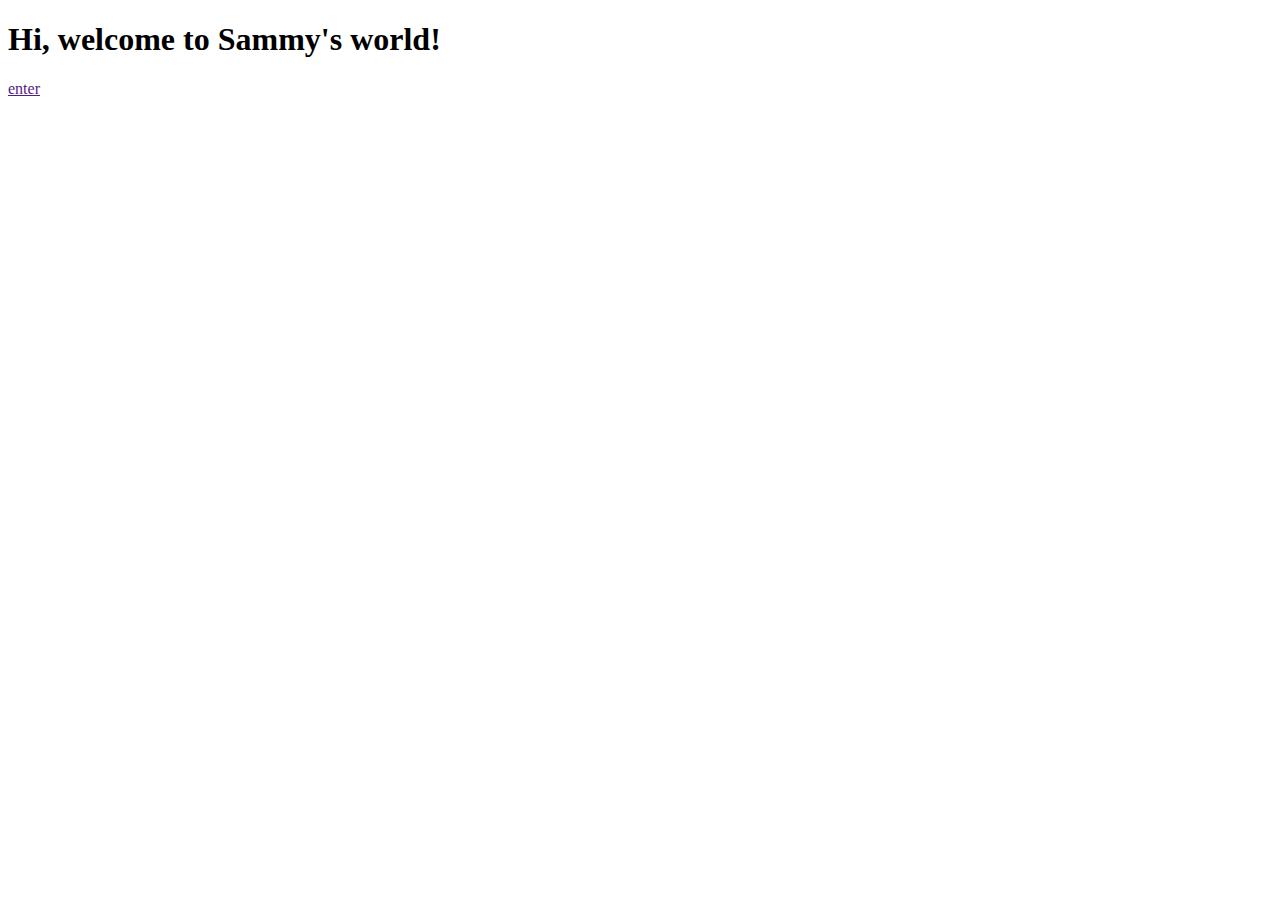
==== index.html @ f6baa837 "Add files via upload" ====
<!DOCTYPE html>
<html>
<head>
	<title>Samuel Osei</title>
	<meta charset="utf-8">
	<link rel="stylesheet" type="text/css" href="portfstyle.css">
</head>
<body>
	<h1>Hi, welcome to Sammy's world!</h1>
	<div class="pic"></div>
	<p><a href="">enter</a></p>
</body>
</html>
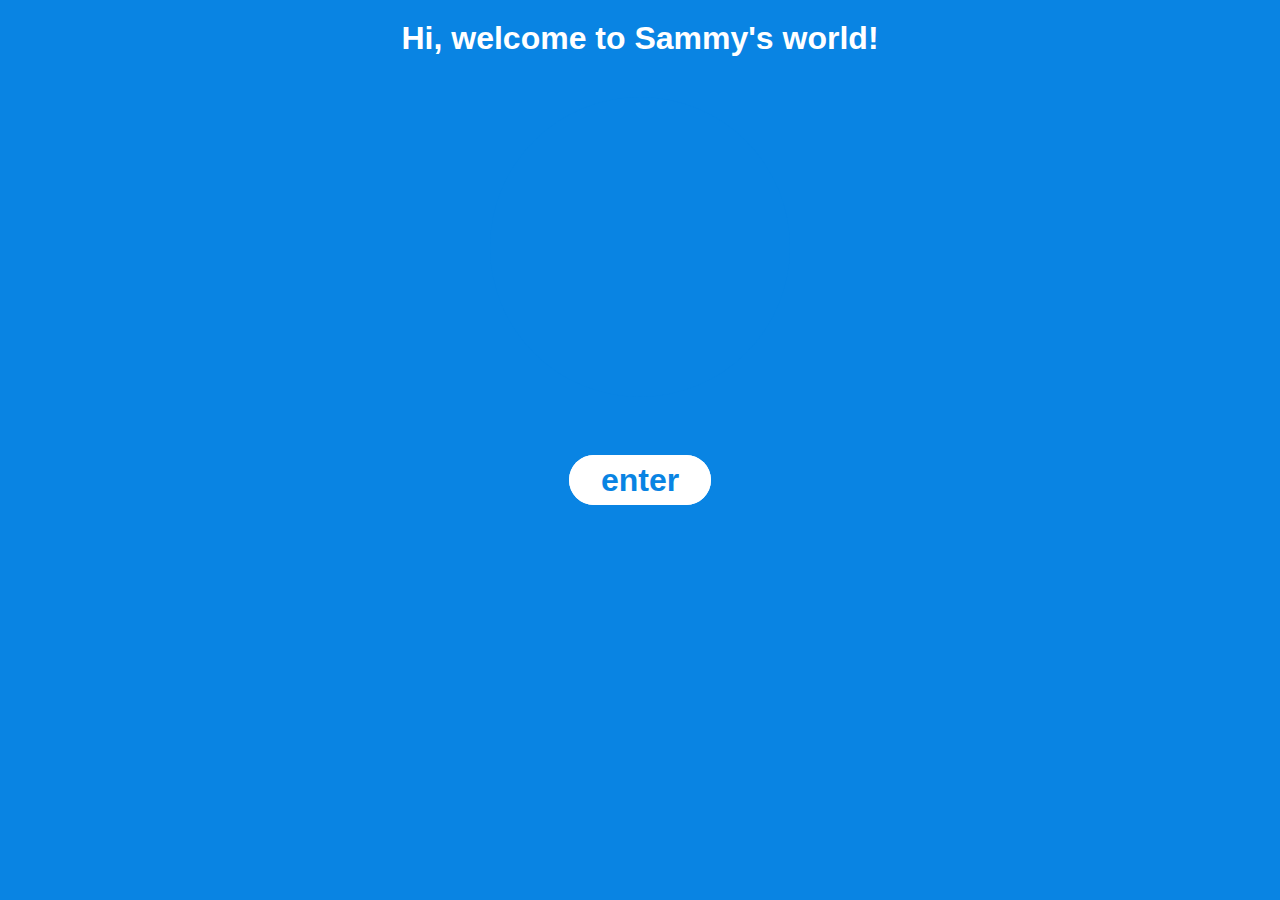
==== commit d62a294a: "update folder structure" ====
--- a/index.html
+++ b/index.html
@@ -1,13 +1,13 @@
-<!DOCTYPE html>
-<html>
-<head>
-	<title>Samuel Osei</title>
-	<meta charset="utf-8">
-	<link rel="stylesheet" type="text/css" href="portfstyle.css">
-</head>
-<body>
-	<h1>Hi, welcome to Sammy's world!</h1>
-	<div class="pic"></div>
-	<p><a href="">enter</a></p>
-</body>
-</html>+<!DOCTYPE html>
+<html>
+<head>
+	<title>Samuel Osei</title>
+	<meta charset="utf-8">
+	<link rel="stylesheet" type="text/css" href="portfstyle.css">
+</head>
+<body>
+	<h1>Hi, welcome to Sammy's world!</h1>
+	<div class="pic"></div>
+	<p><a href="">enter</a></p>
+</body>
+</html>
--- a/portfstyle.css
+++ b/portfstyle.css
@@ -0,0 +1,58 @@
+* {
+	margin:0;
+	padding:0;
+	box-sizing:border-box;
+	font-family:Helvetica, sans-serif;
+	background-color:#0984e3;
+}
+
+h1{
+	text-align:center;
+	font-weight:900;
+	color:#fff;
+	margin-top:20px;
+}
+
+.pic{
+	background-image:url(img/IMG_E1430.jpg);
+	background-repeat:no-repeat;
+	background-size:100%;
+	background-position:center;
+	height:300px;
+	width:300px;
+	border-radius:50%;
+	margin:40px auto;
+	display:block;
+}
+
+p {
+	text-align:center;
+	padding-top:25px;
+}
+
+p a {
+	text-decoration:none;
+	color:#0984e3;
+	font-size:2em;
+	font-weight:900;
+	border:2px solid #fff;
+	padding:5px 30px;
+	background-color:#fff;
+	border-radius:50px;
+	transition:all 0.16s ease-in-out;
+	animation:animate 1s infinite;
+	transition:all 0.25s ease-in-out;
+}
+
+@keyframes animate{
+	0% {
+		opacity:0.3;
+	}
+	50% {
+		opacity:1;
+	}
+}
+
+p a:hover {
+	padding:5px 50px;
+}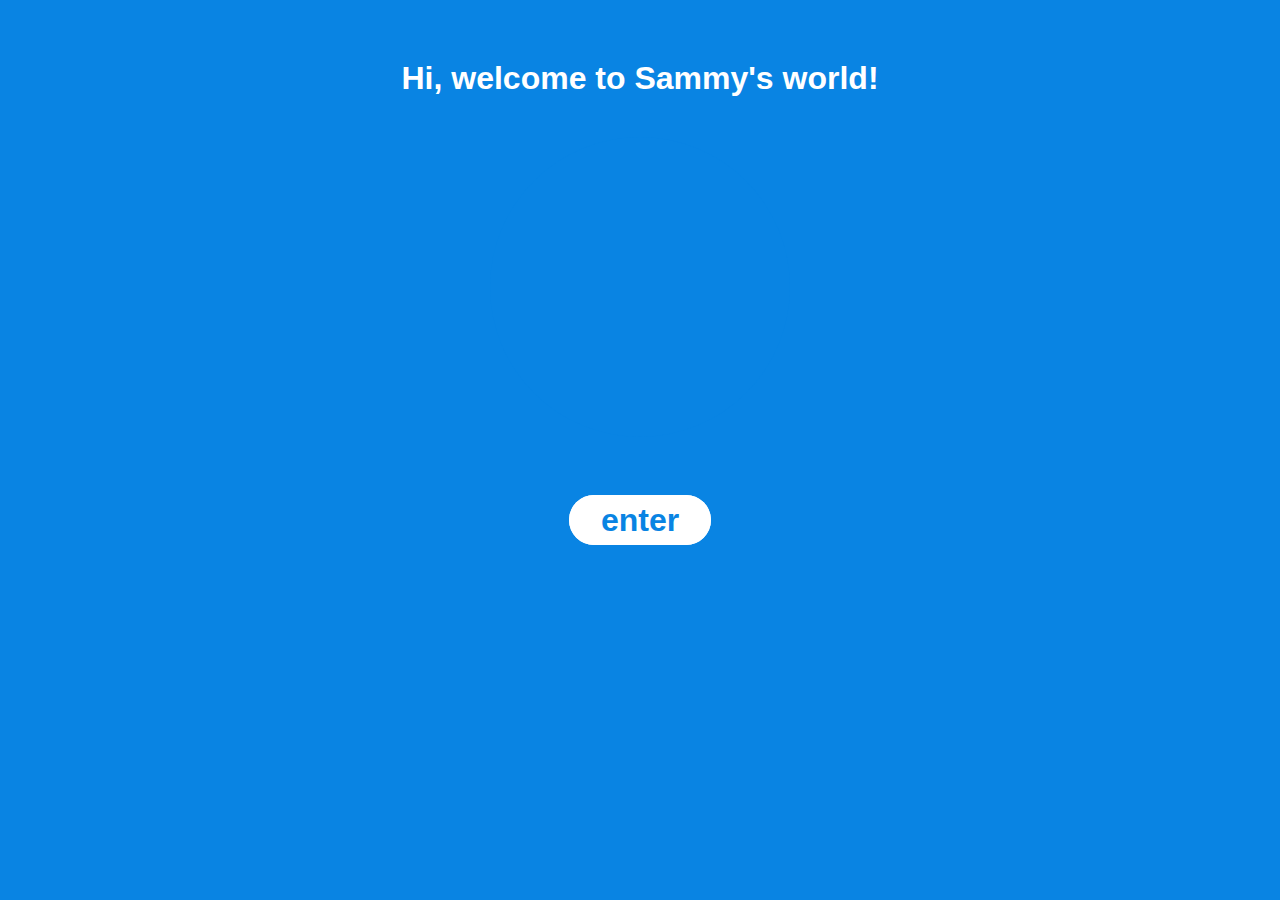
==== commit caa35a31: "fixed pages" ====
--- a/index.html
+++ b/index.html
@@ -3,11 +3,14 @@
 <head>
 	<title>Samuel Osei</title>
 	<meta charset="utf-8">
-	<link rel="stylesheet" type="text/css" href="portfstyle.css">
+	<meta name = "viewport" content = "width = device-width, initial-scale = 1">
+	<link rel="stylesheet" type="text/css" href="css/portfstyle.css">
 </head>
 <body>
-	<h1>Hi, welcome to Sammy's world!</h1>
-	<div class="pic"></div>
-	<p><a href="">enter</a></p>
+	<section>
+		<h1>Hi, welcome to Sammy's world!</h1>
+		<div class="pic"></div>
+		<p><a href="home/index.html">enter</a></p>
+	</section>
 </body>
 </html>
--- a/css/portfstyle.css
+++ b/css/portfstyle.css
@@ -0,0 +1,67 @@
+* {
+	margin:0;
+	padding:0;
+	box-sizing:border-box;
+	font-family:Helvetica, sans-serif;
+	background-color:#0984e3;
+}
+
+section {
+	width:100%;
+	height:800px;
+	margin:0 auto;
+	display:block;
+	margin-top:60px;
+}
+
+
+section h1{
+	text-align:center;
+	font-weight:900;
+	color:#fff;
+	margin-top:20px;
+}
+
+section .pic{
+	background-image:url(../img/IMG_E1430.jpg);
+	background-repeat:no-repeat;
+	background-size:100%;
+	background-position:center;
+	height:300px;
+	width:300px;
+	border-radius:50%;
+	margin:40px auto;
+	display:block;
+}
+
+section p {
+	text-align:center;
+	padding-top:25px;
+}
+
+section p a {
+	text-decoration:none;
+	color:#0984e3;
+	font-size:2em;
+	font-weight:900;
+	border:2px solid #fff;
+	padding:5px 30px;
+	background-color:#fff;
+	border-radius:50px;
+	transition:all 0.16s ease-in-out;
+	animation:animate 1s infinite;
+	transition:all 0.25s ease-in-out;
+}
+
+@keyframes animate{
+	0% {
+		opacity:0.3;
+	}
+	50% {
+		opacity:1;
+	}
+}
+
+p a:hover {
+	padding:5px 50px;
+}
